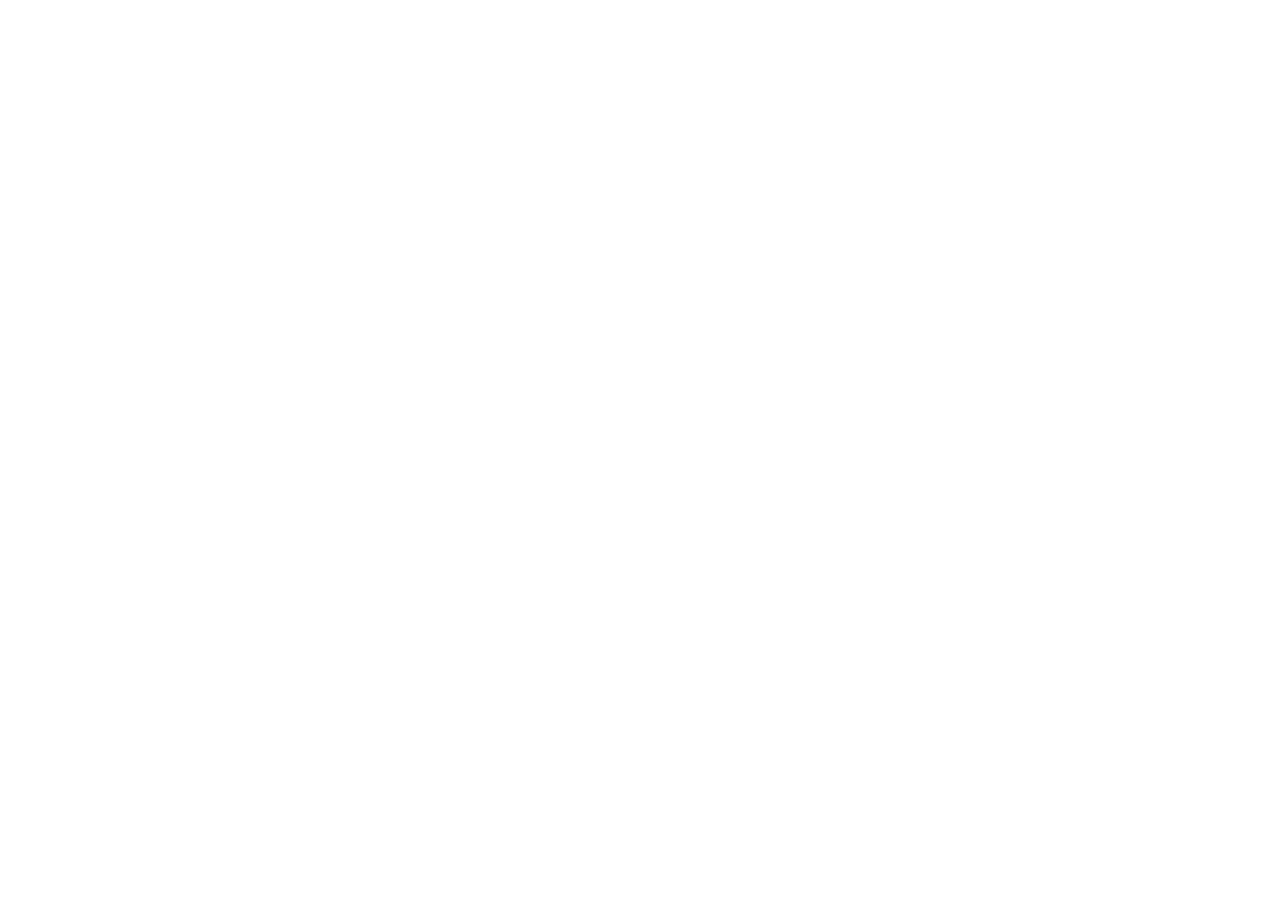
==== index.html @ 822f3076 "added index.html ans style.css" ====
<!DOCTYPE html>
<html lang="ko">
<head>
    <meta charset="UTF-8">
    <meta name="viewport" content="width=device-width, initial-scale=1.0">
    <title>Boogle</title>
    <link rel="stylesheet" href="./style.css">
</head>
<body>
    <header class="nav">

    </header>

    <main class="main-screen">

    </main>

    <footer class="boogle-info">

    </footer>
</body>
</html>
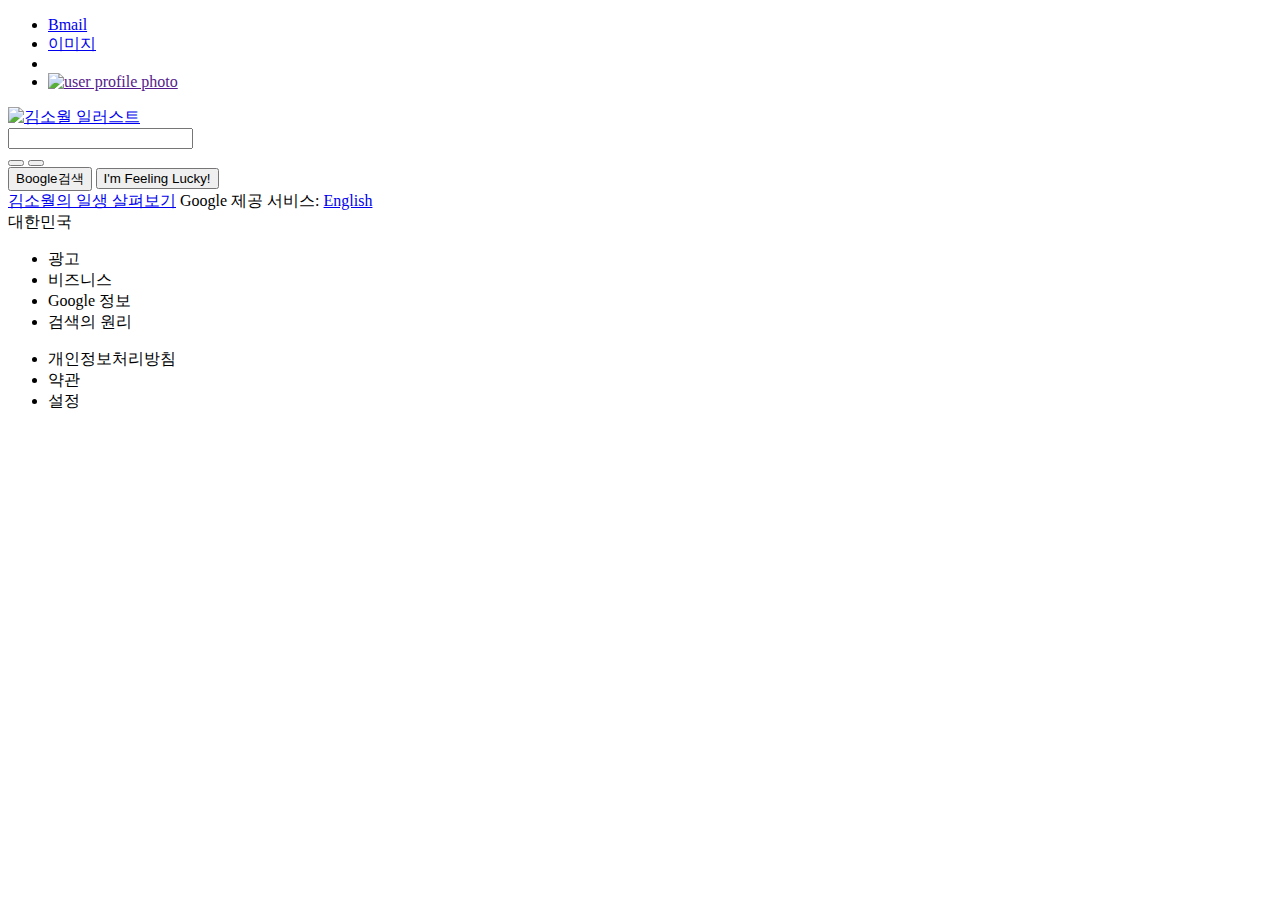
==== commit e2fe42bd: "updated index.html" ====
--- a/index.html
+++ b/index.html
@@ -1,22 +1,94 @@
 <!DOCTYPE html>
 <html lang="ko">
+
 <head>
     <meta charset="UTF-8">
     <meta name="viewport" content="width=device-width, initial-scale=1.0">
     <title>Boogle</title>
-    <link rel="stylesheet" href="./style.css">
+    <link rel="stylesheet" href="./styles/style.css">
 </head>
+
 <body>
     <header class="nav">
+        <ul class="nav__contents">
+            <li class="nav__contents__mail">
+                <a href="#">Bmail</a>
+            </li>
+            <li class="nav__contents__search-image">
+                <a href="#">이미지</a>
+            </li>
+            <li class="nav__contents__apps">
+                <a href="#"><i class="fas fa-th fa-lg"></i></a>
+            </li>
+            <li class="nav__contents__account">
+                <a href="">
+                    <img src="https://images.adoist.com/classified-images/001/083/060/4602662/photo_3-month-old-yorkie-pups_38000971.jpg"
+                        alt="user profile photo" />
+                </a>
 
+            </li>
+        </ul>
     </header>
 
     <main class="main-screen">
 
+        <a href="./searchResult.html">
+            <img class="main-screen__img"
+                src="https://www.google.com/logos/doodles/2020/kim-sowols-118th-birthday-6753651837108317-l.png"
+                alt="김소월 일러스트" />
+        </a>
+
+        <div class="main-screen__search-bar">
+            <span class="main-screen__search-bar__icon">
+                <i class="fas fa-search"></i>
+            </span>
+            <form id="search" class="main-screen__search-bar__input" action="./searchResult.html">
+                <input type="text" required>
+            </form>
+            <div class="main-screen__search-bar__add-funcs">
+                <button class="main-screen__search-bar__add-funcs__input-tools">
+                    <i class="fas fa-keyboard"></i>
+                </button>
+                <button class="main-screen__search-bar__add-funcs__input-voice">
+                    <i class="fas fa-microphone-alt"></i>
+                </button>
+            </div>
+        </div>
+
+        <div class="main-screen__search-btns">
+            <button form="search">Boogle검색</button>
+            <a href="./searchResult.html">
+                <button>I'm Feeling Lucky!</button>
+            </a>
+        </div>
+
+        <a href="#">김소월의 일생 살펴보기</a>
+
+        <span>Google 제공 서비스: <a href="#">English</a></span>
+
+
     </main>
 
     <footer class="boogle-info">
+        <div class="boogle-info__user-location">
+            <span>대한민국</span>
+        </div>
+        <div class="boogle-info__options">
+            <ul class="boogle-info__options__ads">
+                <li>광고</li>
+                <li>비즈니스</li>
+                <li>Google 정보</li>
+                <li>검색의 원리</li>
+            </ul>
+            <ul class="boogle-info__options__settings">
+                <li>개인정보처리방침</li>
+                <li>약관</li>
+                <li>설정</li>
+            </ul>
+        </div>
+    </footer>
 
-    </footer>
+    <script src="https://kit.fontawesome.com/917f04d711.js" crossorigin="anonymous"></script>
 </body>
+
 </html>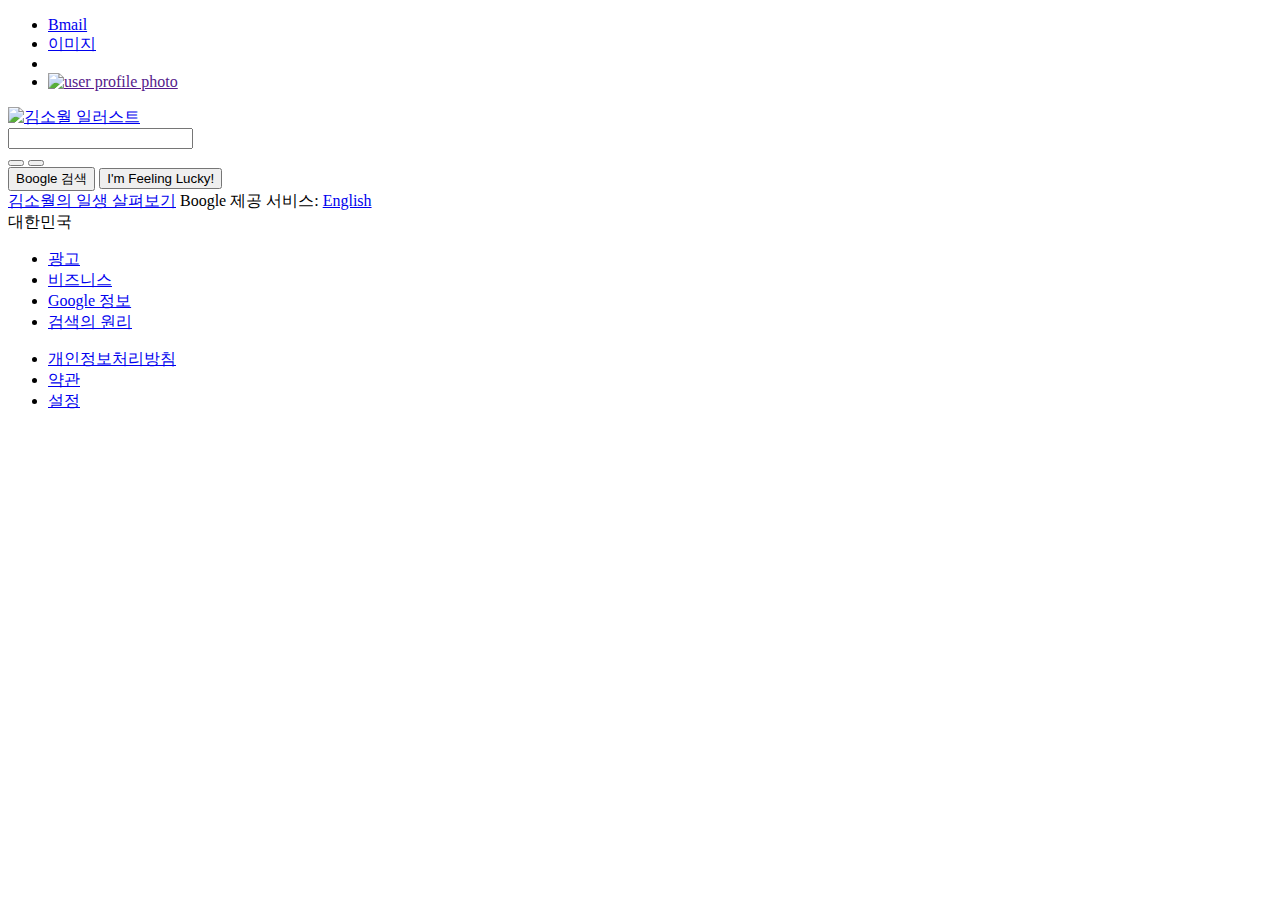
==== commit ea9f3a60: "updated main-screen.css with index.html" ====
--- a/index.html
+++ b/index.html
@@ -32,11 +32,14 @@
 
     <main class="main-screen">
 
-        <a href="./searchResult.html">
-            <img class="main-screen__img"
-                src="https://www.google.com/logos/doodles/2020/kim-sowols-118th-birthday-6753651837108317-l.png"
-                alt="김소월 일러스트" />
-        </a>
+        <div class="main-screen__img">
+            <a href="#"><i class="fas fa-share-alt"></i></a>
+            <a href="./searchResult.html">
+                <img class="main-screen__img__photo"
+                    src="https://www.google.com/logos/doodles/2020/kim-sowols-118th-birthday-6753651837108317-l.png"
+                    alt="김소월 일러스트" />
+            </a>
+        </div>
 
         <div class="main-screen__search-bar">
             <span class="main-screen__search-bar__icon">
@@ -56,36 +59,37 @@
         </div>
 
         <div class="main-screen__search-btns">
-            <button form="search">Boogle검색</button>
+            <button form="search">Boogle 검색</button>
             <a href="./searchResult.html">
                 <button>I'm Feeling Lucky!</button>
             </a>
         </div>
 
         <a href="#">김소월의 일생 살펴보기</a>
-
-        <span>Google 제공 서비스: <a href="#">English</a></span>
-
+        <span>Boogle 제공 서비스: <a href="#">English</a></span>
 
     </main>
 
     <footer class="boogle-info">
+
         <div class="boogle-info__user-location">
             <span>대한민국</span>
         </div>
+
         <div class="boogle-info__options">
             <ul class="boogle-info__options__ads">
-                <li>광고</li>
-                <li>비즈니스</li>
-                <li>Google 정보</li>
-                <li>검색의 원리</li>
+                <li><a href="#">광고</a></li>
+                <li><a href="#">비즈니스</a></li>
+                <li><a href="#">Google 정보</a></li>
+                <li><a href="#">검색의 원리</a></li>
             </ul>
             <ul class="boogle-info__options__settings">
-                <li>개인정보처리방침</li>
-                <li>약관</li>
-                <li>설정</li>
+                <li><a href="#">개인정보처리방침</a></li>
+                <li><a href="#">약관</a></li>
+                <li><a href="#">설정</a></li>
             </ul>
         </div>
+
     </footer>
 
     <script src="https://kit.fontawesome.com/917f04d711.js" crossorigin="anonymous"></script>
